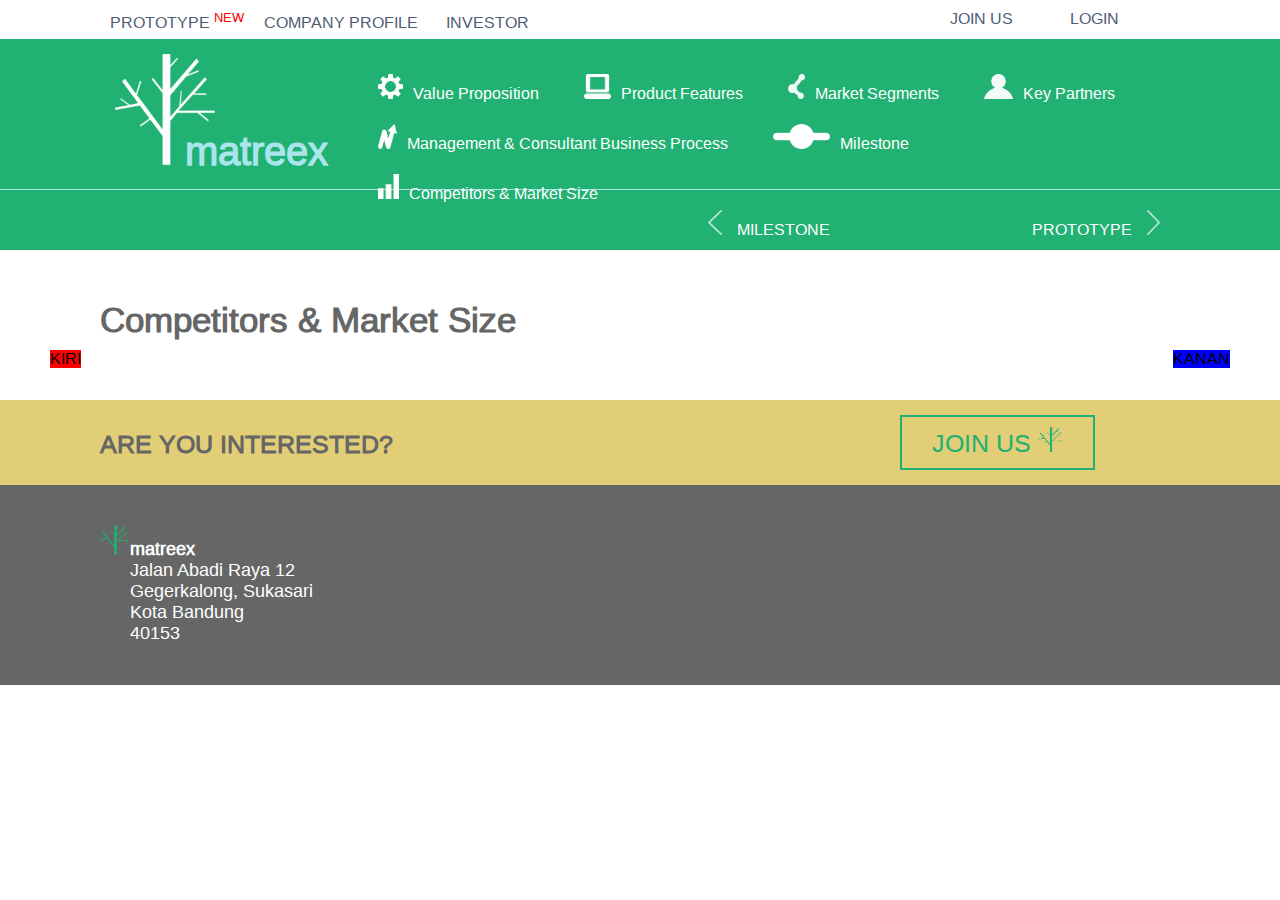
==== competitors.html @ 816a43c1 "update" ====
<!DOCTYPE html>
<html>
<head>
	<title>matreex</title>
	<link rel="stylesheet" type="text/css" href="css/style.css">
	<script type="text/javascript" src="js/jquery.min.js"></script>
</head>
<body>
	<style type="text/css">
		.kluk:hover{
			background-color: #eeeeee;
		}
	</style>
	<div class="most_top">
		<a href="#" class="left kluk">PROTOTYPE <sup style="color: red">NEW</sup></a>
		<a href="#" class="left kluk">COMPANY PROFILE <sup>&nbsp;</sup></a>
		<a href="#" class="left kluk">INVESTOR <sup>&nbsp;</sup></a>

		<a href="#" class="right kluk">LOGIN</a>
		<a href="#" class="right kluk">JOIN US</a>
	</div>
	<style type="text/css">
	.klik:hover{
		opacity: 0.8 !important;
		background-color: #1A8B5A;
	}
	.klok:hover{
		opacity: 0.5 !important;
	}
	</style>
	<div class="header">
		<a class="logo klik" href="index.html"><img src="aset/matreex_putih.png" style="width: 100px;"><span><b>matreex</b></span></a>
		<a class="nav_menu klik" href="value.html"><img src="aset/nav_gear.png" alt="">Value Proposition</a>
		<a class="nav_menu klik" href="product.html"><img src="aset/nav_pc.png" alt="">Product Features</a>
		<a class="nav_menu klik" href="market.html"><img src="aset/nav_link.png" alt="">Market Segments</a>
		<a class="nav_menu klik" href="partners.html"><img src="aset/nav_person.png" alt="">Key Partners</a>
		<a class="nav_menu klik" href="management.html"><img src="aset/nav_market.png" alt="">Management & Consultant Business Process</a>
		<a class="nav_menu klik" href="milestone.html"><img src="aset/nav_milestone.png" alt="">Milestone</a>
		<a class="nav_menu klik" href="competitors.html"><img src="aset/nav_chart.png" alt="">Competitors & Market Size</a>
	</div>
	<div class="garis"></div>
	<div class="bottom_nav">
		<a href="milestone.html" class="kiri klok"><img src="aset/arrow_left_white.png" alt=""><span>MILESTONE</span></a>
		<a href="#" class="kanan klok"><span>PROTOTYPE</span><img src="aset/arrow_right_white.png" alt=""></a>
	</div>

	<div class="isi">
		<div class="judul">Competitors & Market Size</div>
		<!-- <img src="aset/img/market.png" alt="" style="img-responsive"> -->
		<div class="competitors">
			<div class="chart">
				<div class="kiri">KIRI</div>
				<div class="kanan">KANAN</div>
			</div>
		</div>
	</div>

	<div class="footer">
		<div class="kuning">
			<div class="kiri"><b>ARE YOU INTERESTED?</b></div>
			<div class="kanan">
				<div class="kotak">JOIN US <img src="aset/matreex_hijau.png" style="height: 25px;"> </div>
			</div>
		</div>
		<div class="abu">
			<div class="kiri">
				<img src="aset/matreex_hijau.png" style="height: 30px;"><b>matreex</b><br />
				<div style="margin-left: 30px;">
					Jalan Abadi Raya 12<br />
					Gegerkalong, Sukasari<br />
					Kota Bandung<br />
					40153
				</div>
			</div>
		</div>
	</div>
</body>
</html>
---- css/style.css ----
@font-face {
    font-family: 'LS';
    src: url(../font/liberation/LiberationSans-Regular.ttf);
}

@font-face {
    font-family: 'DSL';
    src: url(../font/dejavu/DejaVuSans-ExtraLight.ttf);
}

@font-face {
    font-family: 'DS';
    src: url(../font/dejavu/DejaVuSans.ttf);
}

body{
	margin: 0;
	padding: 0;
	/*background-color: #FCFCFC;*/
	font-family: "LS";
}
textarea:focus, input:focus{
	outline: none;
}

/* Header */
/*.right_apps{
	z-index: 999;
	position: fixed;
	height: 100%;
	width: 400px;
	top: 0;
	right: 0;
	background-color: rgba(107, 119, 140, 0.9);
	box-shadow: -1px 0px 1px rgba(78, 93, 118, .7);
	transition: 500ms;
	color: #4E5D76;
	overflow-y: scroll;
	background-repeat: no-repeat;
}

.right_apps_main_hide{
	right: -400px;
}

.right_apps .main_title{
	padding: 20px;
	background-color: #CCCCCC;
}

.right_apps .title{
	padding: 20px;
	background-color: #AAAEB5;
	cursor: pointer;
	background-repeat: no-repeat;
	transition: 500ms;
}

.right_apps_hide{
	background-position: 350px;
	background-image: url(aset_web/arrow_right_main.png);
}

.right_apps_expanded{
	background-position: 340px;
	background-image: url(aset_web/arrow_down_main.png);
}

.right_apps .member{
	display: block;
	padding: 20px;
	background-color: unset;
	color: white;
	cursor: pointer;
	transition: 200ms;
}

.right_apps .member:hover{
	background-color: rgba(78, 93, 118, .2);
}

.arrow{
	float: right;
}

.right_apps .close{
	position: absolute;
	top: 18px;
	right: 20px;
	cursor: pointer;
}*/

.most_top{
	padding: 10px 100px;
	height: 19px;
	background-color: #fff;
	margin-top: -10px;
	margin-bottom: 10px;
}
.most_top a{
	text-decoration: none;
	color: #4E5D76;
}

.most_top .left{
	float: left;
	padding: 10px;
	height: 19px;
	width: auto;
}

.most_top .right{
	float: right;
	/* margin-top: 2px; */
	height: 19px;
	width: 100px;
	padding: 10px;
}

.most_top > .call_us{
}

.header{
	padding: 25px 150px;
	/*background: red;*/ /* For browsers that do not support gradients */
	/*background: -webkit-linear-gradient(rgba(78, 93, 118, .15), rgba(0, 0, 0, 0), rgba(0, 0, 0, 0), rgba(0, 0, 0, 0));*/ /* For Safari 5.1 to 6.0 */
	/*background: -o-linear-gradient(rgba(78, 93, 118, .15), rgba(0, 0, 0, 0), rgba(0, 0, 0, 0), rgba(0, 0, 0, 0));*/ /* For Opera 11.1 to 12.0 */
	/*background: -moz-linear-gradient(rgba(78, 93, 118, .15), rgba(0, 0, 0, 0), rgba(0, 0, 0, 0), rgba(0, 0, 0, 0));*/ /* For Firefox 3.6 to 15 */
	/*background: linear-gradient(rgba(78, 93, 118, .15), rgba(0, 0, 0, 0), rgba(0, 0, 0, 0), rgba(0, 0, 0, 0));*/ /* Standard syntax */
	background-color: #21B173;
	height: 100px;
}

.header .logo{
	float: left;
	display: block;
	margin: -25px 0 -25px -50px;
	/*background-image: url("../aset/matreex_putih.png");
	background-repeat: no-repeat;*/
	/*height: 50px;
	width: 200px;*/
	padding: 15px;
	text-decoration: none;
}

.header .logo span{
	margin-left: -30px;
	margin-top: 10px;
	color: #AAE5EC;
	font-size: 40px;
}

.header .nav_menu{
	float: left;
	display: block;
	height: 30px;
	/* margin-top: -10px; */
	margin-left: 25px;
	text-decoration: none;
	color: #fff;
	padding:10px;
	/*width: 500px;*/
	/* background-color: red; */
}
.header .nav_menu img{
	height: 25px;
	margin-right: 10px;
}
.garis{
	height: 0.5px;
	background-color: #AAE5EC;
}
.bottom_nav{
	background-color: #21B173;
	height: 20px;
	padding: 20px;
}
.bottom_nav .kiri{
	float: left;
	margin-left: 100px;
	text-decoration: none;
	color: #fff;
}
.bottom_nav .kanan{
	float: right;
	margin-right: 100px;	
	text-decoration: none;
	color: #fff;
}

.bottom_nav .tengah{
	/* text-align: center;	 */
	margin-left: 50%;
}
.bottom_nav img{
	height: 25px;
}
.bottom_nav span{
	padding: 15px;
}

/* Akhir Header*/

/* Slider */
.slider{
	height: 300px;
}

.slider .image_nav_main{
	position: absolute;
	height: 550px;
	width: 100%;
	overflow: hidden;
}

.slider .image_nav_main img{
	position: absolute;
	width: 100%;
}

.slider .float{
	z-index: 998;
	position: absolute;
	right: 0;
	width: 35%;
	padding: 20px;
	padding-left: 3%;
	padding-right: 5%;
	padding-top: 50px;
	/* background: linear-gradient(90deg, rgba(0, 0, 0, 0), rgba(78, 93, 118, .7), rgba(78, 93, 118, .7), rgba(78, 93, 118, .8), rgba(78, 93, 118, .9)); */
	opacity: 0.9 !important;
	background-color: #fff;
	height: 480px;
}

.slider .float .art .art_title{
	font-size: 2em;
	font-family: "DSL";
	color: #666666;
}

.slider .float .art .art_desc{
	margin-top: 20px;
	color: #666;
}
.jarak{
	margin: 20px 0;
}
.button1{
	display: block;
	padding: 15px 20px;
	background-color: #21b173;
	float: left;
	text-decoration: none;
	color: white;
	font-family: "DS";
}
.button2{
	display: block;
	padding: 15px 20px;
	background-color: #666666;
	float: left;
	text-decoration: none;
	color: white;
	font-family: "DS";
}
.art_nav_main{
	display: block;
	bottom: 20px;
	margin-left: -40px;
	position: absolute;
}
.art_nav_main .child_nav{
	display: inline-block;
	width: 15px;
	height: 15px;
	border-radius: 50%;
	background-color: rgb(78, 93, 118);
	margin-right: 5px;
	cursor: pointer;
}
.active_color{
	background-color: #EDCD20 !important;
}
/* Akhir Slider */

/* Konten*/
.content{
	margin-top: 250px;
	padding: 30px 150px;
	background-color: #F3F3F3;
	height: 150px;
}
/*
.content .brief{
	height: 100px;
}
.content .teks{
	color: #777;
	font-size: 20px;
	background-color: red;
}

.content .kanan{
	float: left;
	margin-top: -100px;
	margin-left: 100px;
	color: #777;
	font-size: 20px;
}
.content .kotak{
	height: 20vw;
	width: 17vw;
	margin: 0 1%;
	display: inline-block;
	cursor: pointer;
}
.content .kotak .gbr{
	height: 10vw;
	width: 100%;
}
.content .kotak .judul{
	color: #777;
	margin-top: 5%;
	width: 100%;
	font-size: 20px
}
.content .kotak .tanggal{
	color: #777;
	margin-top: 2%;
	width: 100%;
	font-size: 12px
}

.content .box{
	display: inline-block;
	cursor: pointer;
	background-color: #666666; 
	text-align: center;
	margin-top:10px;
	padding: 10px;
	color: #fff;
}
.content .box .tulisan{
	padding: 10px;
	display: inline;
} */

/* Akhir Konten*/

/* Video */
.video{
	padding: 100px;
}
.video .judul{
	margin-bottom:50px;
	font-size: 50px;
}
/* Akhir Video */

/* Isi */
.isi{
	padding: 50px;
}
.isi .judul{
	padding: 0 50px;
	margin-bottom:10px;
	font-size: 35px;
	color: #666666;
	font-weight: bold;
}
/* Akhir Isi */

/* Value */
.value{
	/* height: 500px; */
	height: 100%;
}

.value .kiri{
	/* position: absolute; */
	/* height: 550px; */
	width: 45%;
	/* overflow: hidden; */
	padding: 50px 100px;
	/* background-color:red; */
}

.value .kiri .judul{
	position: absolute;
	width: 100%;
}
.value .art .art_title{
	font-size: 2em;
	font-family: "DSL";
	color: #666666;
}

.value .art .art_desc{
	margin-top: 20px;
	color: #666;
}
.value .kiri .art .box{
	/* height:100px; */
	width: 80%;
	margin: 20px 0;
	background-color: #e6e6e6;
	padding: 30px;
	color: #666666;
}
.value .kiri img{
	float: left;
	position: absolute;
	height: 70px;
}
.value .kiri .box span{
	font-size: 2em;
}
.value .kiri .box .isinya{
	margin-left: 130px;
}

.value .kanan{
	position: absolute;
	right: 0;
	width: 40%;
	height: 100%;
	padding: 20px;
	background-color: #647294;
}

/* Akhir Value */

/* Competitors */
.chart{
	height: 100%;
}
.chart .kiri{
	width: auto;
	float: left;
	background-color: red;
}
.chart .kanan{
	width: auto;
	float: right;
	background-color: blue;
}
/* .chart .kanan{
	position: absolute;
	right: 0;
	width: 40%;
	background-color: #647294;
} */
/* Akhir Competitors */

/* Footer*/
.footer .kuning{
	background-color: #E2CE77;
	height: 25px;
	padding: 30px 100px;
	color: #666666;
	font-size: 25px;
}
.footer .kiri{
	float: left;
}
.footer .kuning .kanan{
	float: right;
	margin-right: 100px;
}
.footer .kuning .kanan .kotak{
	border: solid 2px #21b173;
	padding: 10px 30px;
	margin: -15px;
	color: #21b173;
}
.footer .abu{
	background-color: #666666;
	height: 120px;
	padding: 40px 100px;
	color: #fff;
	font-size: 18px;
}
.footer .abu .kanan{
	float: right;
	margin-right: 300px;
}
/* Akhir Footer*/

.img-responsive{
	width: 100%;
	height: auto;
}
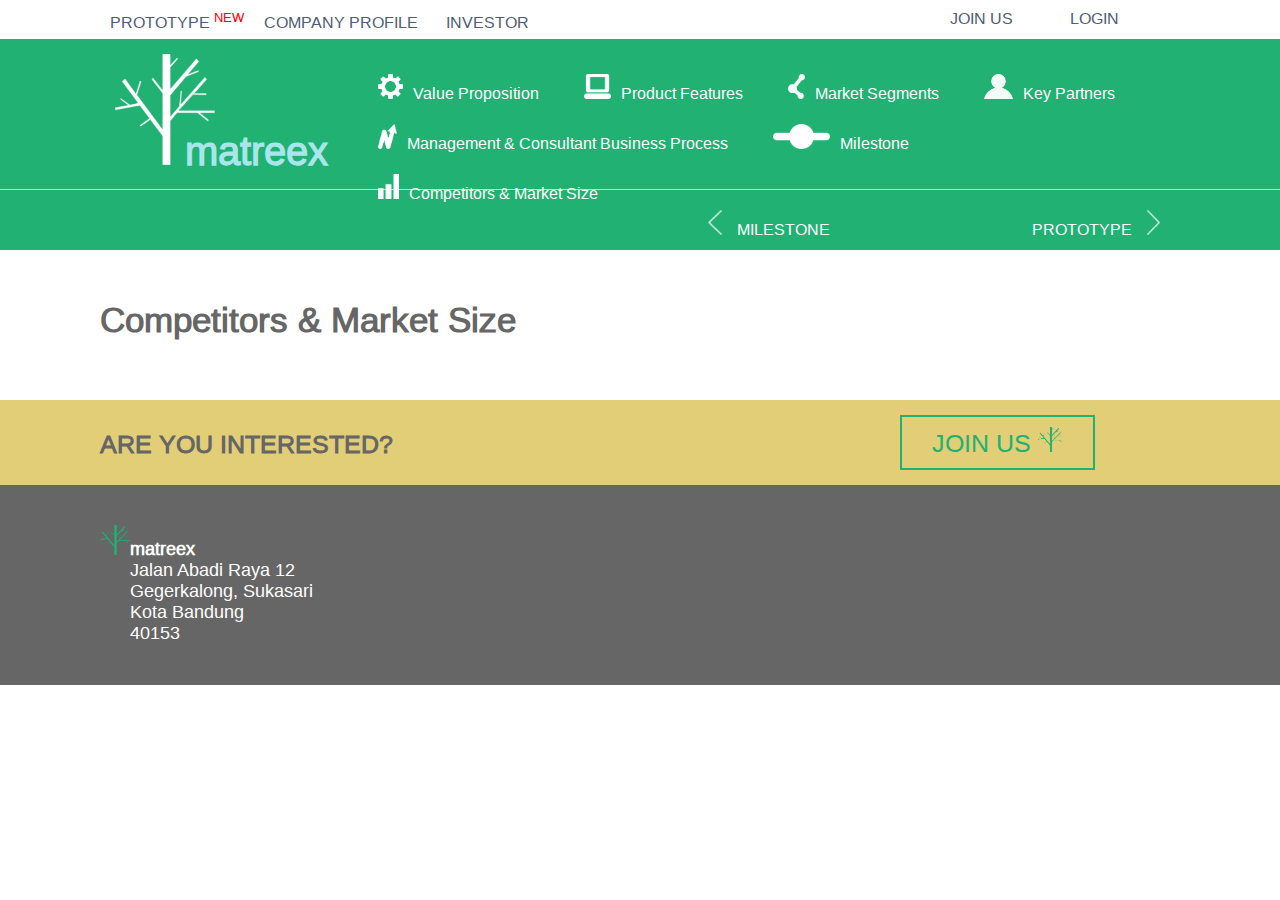
==== commit 40b5f563: "update" ====
--- a/competitors.html
+++ b/competitors.html
@@ -47,12 +47,12 @@
 	<div class="isi">
 		<div class="judul">Competitors & Market Size</div>
 		<!-- <img src="aset/img/market.png" alt="" style="img-responsive"> -->
-		<div class="competitors">
+		<!-- <div class="competitors">
 			<div class="chart">
 				<div class="kiri">KIRI</div>
 				<div class="kanan">KANAN</div>
 			</div>
-		</div>
+		</div> -->
 	</div>
 
 	<div class="footer">
--- a/css/style.css
+++ b/css/style.css
@@ -291,6 +291,22 @@
 	background-color: #F3F3F3;
 	height: 150px;
 }
+.content .kiri{	
+	/* position: absolute; */
+	/* height: 550px; */
+	width: 45%;
+	/* overflow: hidden; */
+	/*padding: 50px 100px;*/
+	/* background-color:red; */
+}
+.content .kanan{
+	float: left;
+	margin-top: -100px;
+	margin-left: 100px;
+	color: #777;
+	font-size: 20px;
+}
+
 /*
 .content .brief{
 	height: 100px;
